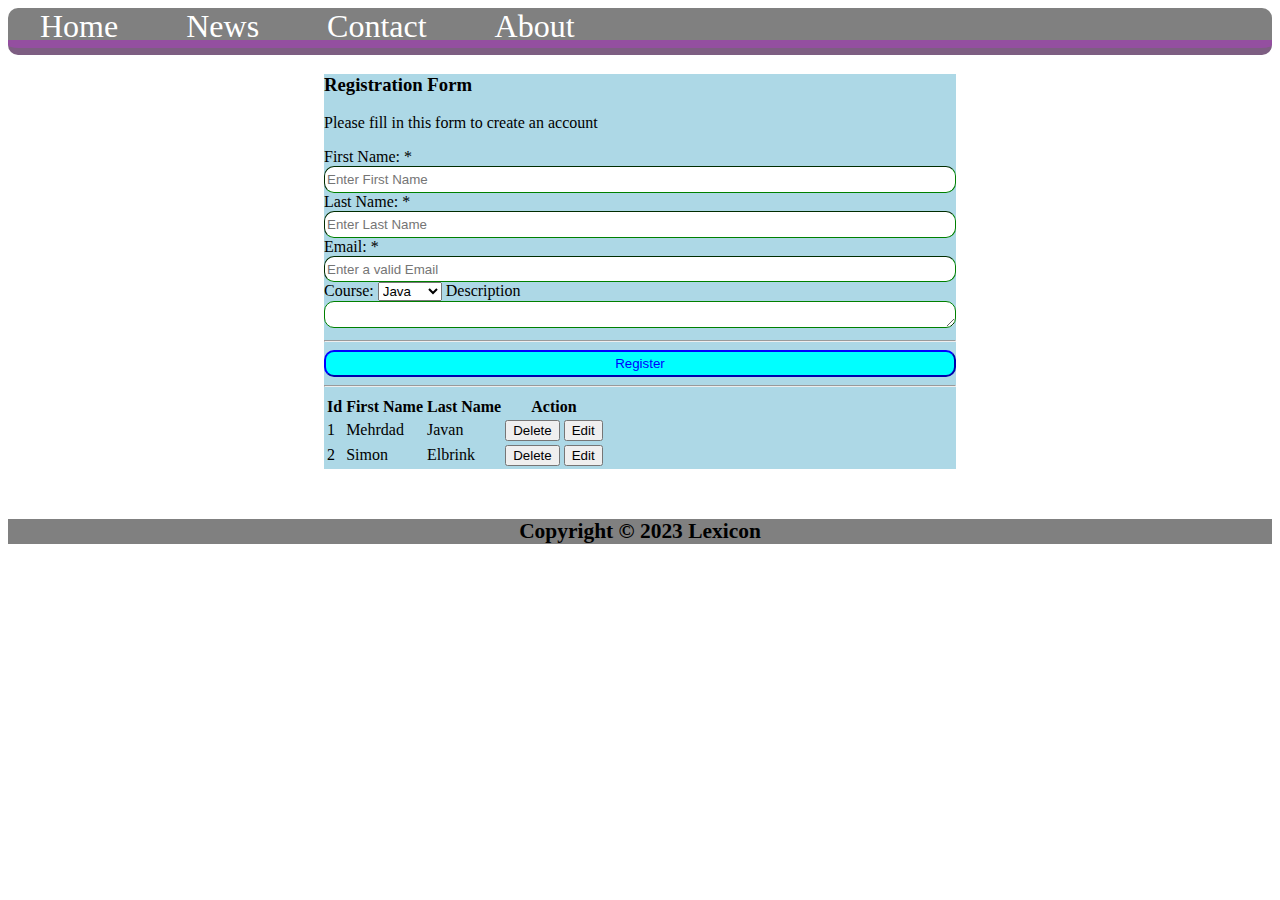
==== index.html @ f8bbb74e "Initial commit" ====
<!DOCTYPE html>
<html lang="en">
  <head>
    <meta charset="UTF-8" />
    <meta name="viewport" content="width=device-width, initial-scale=1.0" />
    <title>HTML Examples</title>

    <style>
      
      header{
        background-color: gray;
        height: 2em;
        width: auto;
        border-bottom: 4mm ridge rgba(192, 50, 220, 0.342);
        border-radius: 10px;
      }

      a{
        padding: 1em;
        font-size: 2em;
        font-family: 'Times New Roman', Times, serif;
        text-decoration: none;
        color: white;
        margin-top: 100px;
      }

      input, textarea{
        border-radius: 10px;
        width: 100%;
        height: 2em;
        border-width: 1px;
        border-color: green;
        box-sizing: border-box;
      }

      .container{
        background-color: lightblue;
        width: 50%;
        margin: auto;
      }

      footer{
        text-align: center;
        width: 100%;
        background-color: gray;
        font-size: 2em;
      }

      .register-btn{
        width: 100%;
        height: 2em;
        box-sizing: border-box;
        border-radius: 10px;
        color: blue;
        border-color: blue;
        background-color: aqua;
      }

    </style>
  </head>

  <body>
    <header>
      
      <nav>
        <a href="#">Home</a>
        <a href="#">News</a>
        <a href="#">Contact</a>
        <a href="#">About</a>
      </nav>
      
    </header>

    <div class="container">

      <form>
        <h3>Registration Form</h3>
        <p>Please fill in this form to create an account</p>
  
        <label>First Name: *</label>
        <input
          type="text"
          placeholder="Enter First Name"
          id="fn"
          name="firstName"
          required
        />
  
        <label>Last Name: *</label>
        <input
          type="text"
          placeholder="Enter Last Name"
          id="ln"
          name="lastName"
          required
        />
  
        <label>Email: *</label>
        <input
          type="text"
          placeholder="Enter a valid Email"
          id="email"
          name="email"
          required
        />
  
        <label>Course:</label>
        <select id="course" name="course">
          <option value="1">Java</option>
          <option value="2">C#</option>
          <option value="3">Python</option>
        </select>
  
        <label>Description</label>
        <textarea
          id="desc"
          name="desc"
          placeholder="Tell us about your experiences..."
        >
        </textarea>
  
        <hr />
  
        <button type="submit" class="register-btn">Register</button>
      </form>
  
      <hr />
      <table>
        <thead>
          <tr>
            <th>Id</th>
            <th>First Name</th>
            <th>Last Name</th>
            <th colspan="2">Action</th>
          </tr>
        </thead>
        <tbody>
          <tr>
            <td>1</td>
            <td>Mehrdad</td>
            <td>Javan</td>
            <td><button type="submit">Delete</button></td>
            <td><button type="submit">Edit</button></td>
          </tr>
          <tr>
            <td>2</td>
            <td>Simon</td>
            <td>Elbrink</td>
            <td><button type="submit">Delete</button></td>
            <td><button type="submit">Edit</button></td>
          </tr>
        </tbody>
      </table>

    </div>


    <footer>
      <h6>Copyright &copy; 2023 <span>Lexicon</span></h6>
    </footer>
  </body>
</html>
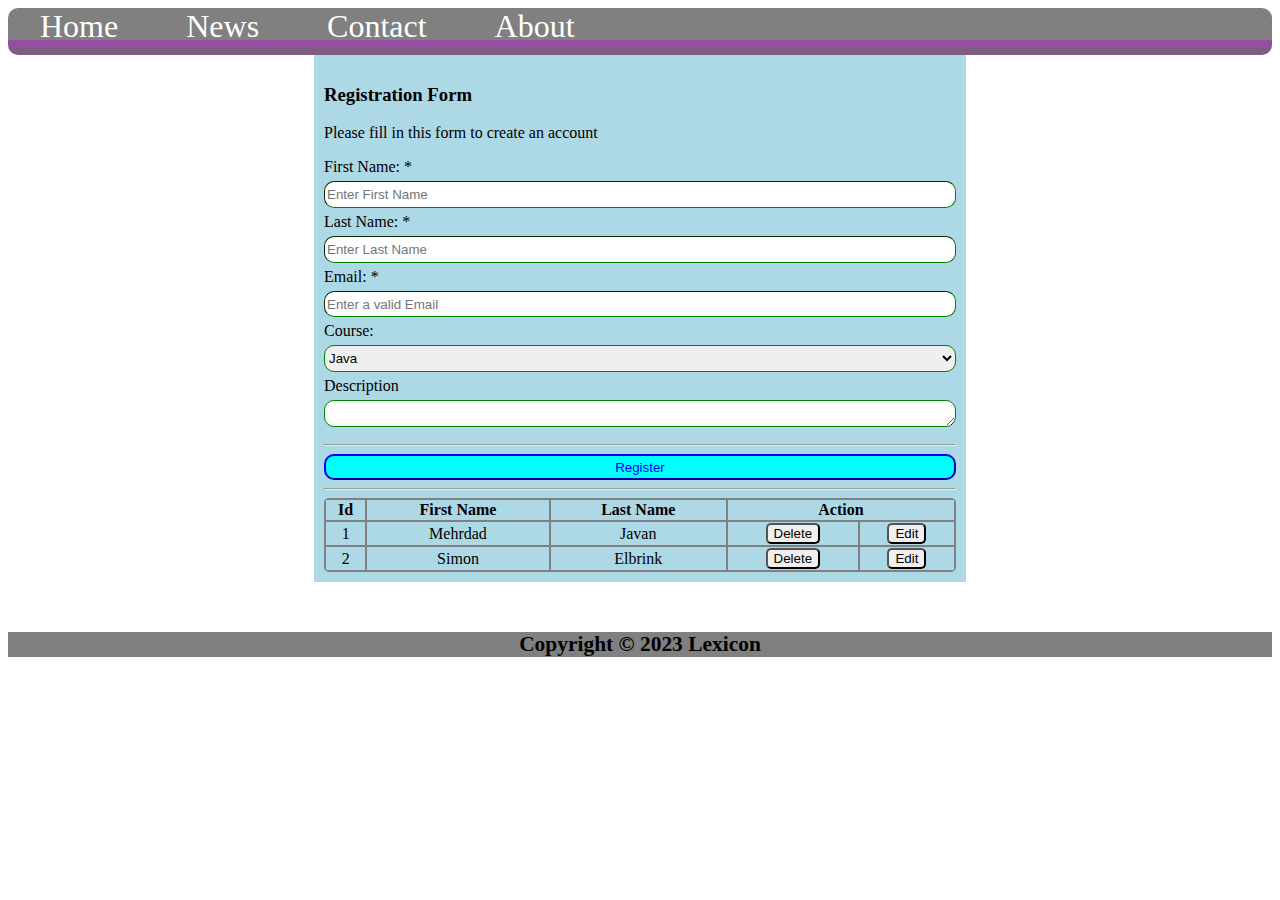
==== commit e0bc7302: "added more css styling" ====
--- a/index.html
+++ b/index.html
@@ -24,19 +24,22 @@
         margin-top: 100px;
       }
 
-      input, textarea{
+      input, textarea, select{
         border-radius: 10px;
         width: 100%;
         height: 2em;
         border-width: 1px;
         border-color: green;
         box-sizing: border-box;
+        margin-top: 5px;
+        margin-bottom: 5px;
       }
 
       .container{
         background-color: lightblue;
         width: 50%;
         margin: auto;
+        padding: 10px;
       }
 
       footer{
@@ -55,6 +58,28 @@
         border-color: blue;
         background-color: aqua;
       }
+
+      table{
+        width: 100%;
+        background-color: gray;
+        border-radius: 5px;
+      }
+
+      tr{
+        border-radius: 100px;
+        background-color: lightblue;
+        text-align: center;
+      }
+
+      td{
+        font-size: 1em;
+        font-family: Georgia, Times, 'Times New Roman', serif;
+      }
+
+      button{
+        border-radius: 5px;
+      }
+      
 
     </style>
   </head>
